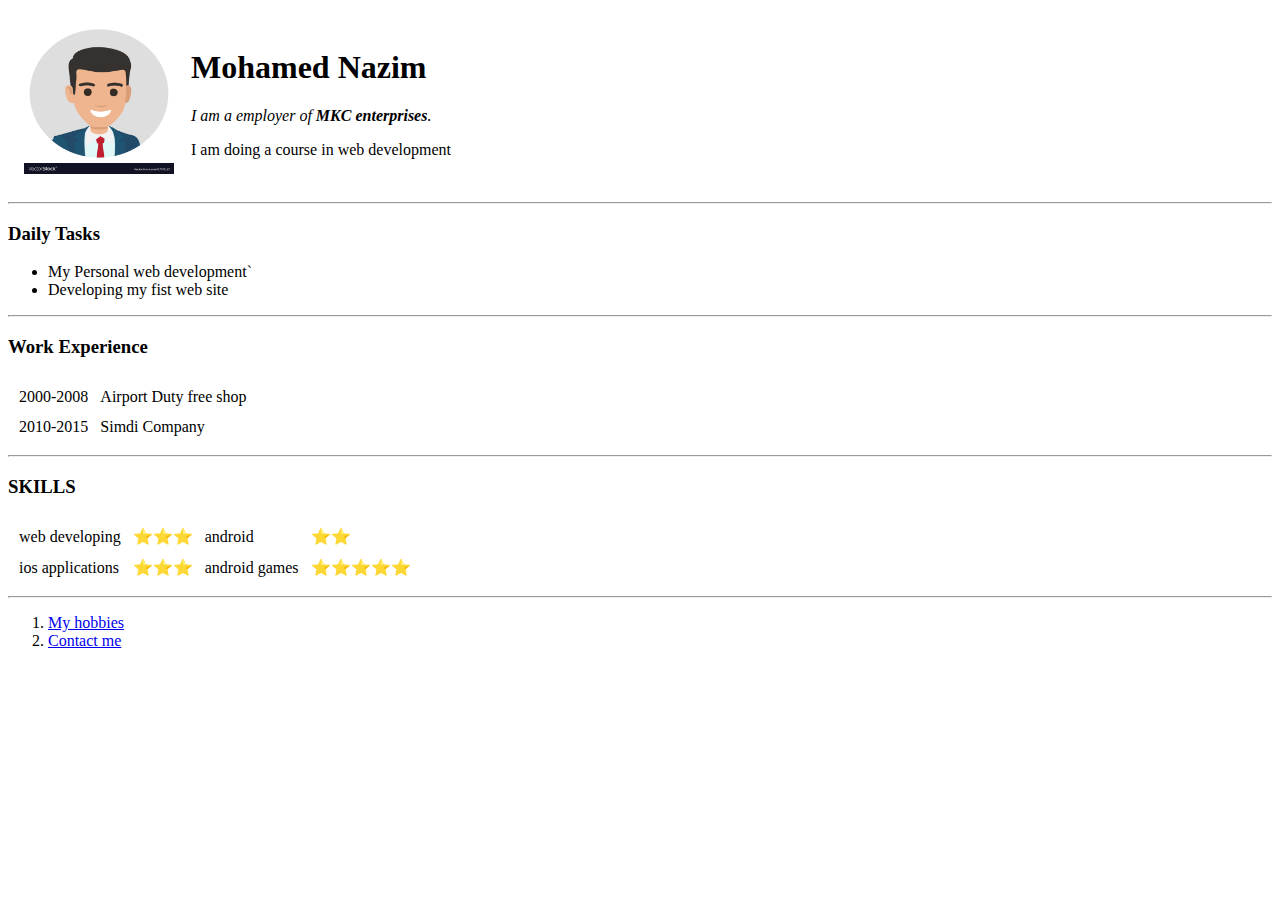
==== index.html @ 3a7ed096 "Add initial cv website files" ====
<!DOCTYPE html>
<html lang="en" dir="ltr">

<head>
  <meta charset="utf-8">
  <title>🖤 Nazim's Personal Site 🖤</title>
</head>

<body>
  <table cellspacing="15">
    <tr>
      <td><img src="images/cs.jpg" alt="Nazim's profile" width="150" height="150"></td>
      <td>
        <h1>Mohamed Nazim</h1>
        <p><em>I am a employer of <strong>MKC enterprises</strong>.</em></p>
        <p>I am doing a course in web development</p>
      </td>
    </tr>
  </table cellspacing="10">
  <hr>
  <h3>Daily Tasks</h3>
  <ul>
    <li>My Personal web development`</li>
    <li>Developing my fist web site</li>
  </ul>
  <hr>
  <h3>Work Experience</h3>
  <table cellspacing="10">
    <tr>
      <td>2000-2008</td>
      <td>Airport Duty free shop</td>
    </tr>
    <tr>
      <td>2010-2015</td>
      <td>Simdi Company</td>
    </tr>
  </table>
  <hr>
  <h3>SKILLS</h3>
  <table cellspacing="10">
    <tr>
      <td>web developing</td>
      <td>⭐⭐⭐</td>
      <td>android</td>
      <td>⭐⭐</td>
    </tr>
    <tr>
      <td>ios applications</td>
      <td>⭐⭐⭐</td>
      <td>android games</td>
      <td>⭐⭐⭐⭐⭐</td>
    </tr>
  </table>
  <hr>
  <ol>
    <li><a href="hobbies.html">My hobbies</a></li>
    <li><a href="contact.html">Contact me</a></li>
  </ol>

</body>

</html>
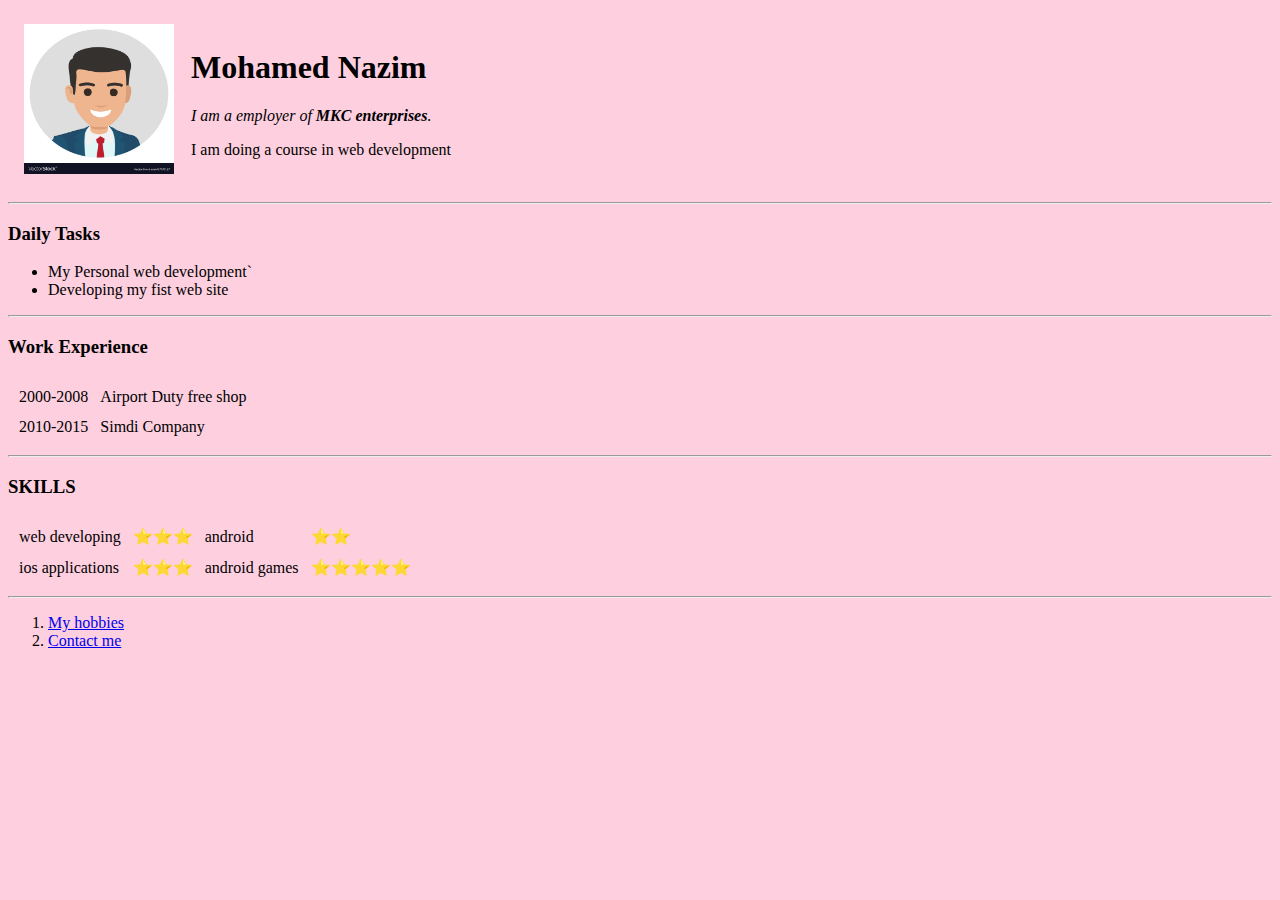
==== commit 17389623: "Update index.html" ====
--- a/index.html
+++ b/index.html
@@ -6,7 +6,7 @@
   <title>🖤 Nazim's Personal Site 🖤</title>
 </head>
 
-<body>
+<body style="background-color: #FDCFDF;">
   <table cellspacing="15">
     <tr>
       <td><img src="images/cs.jpg" alt="Nazim's profile" width="150" height="150"></td>
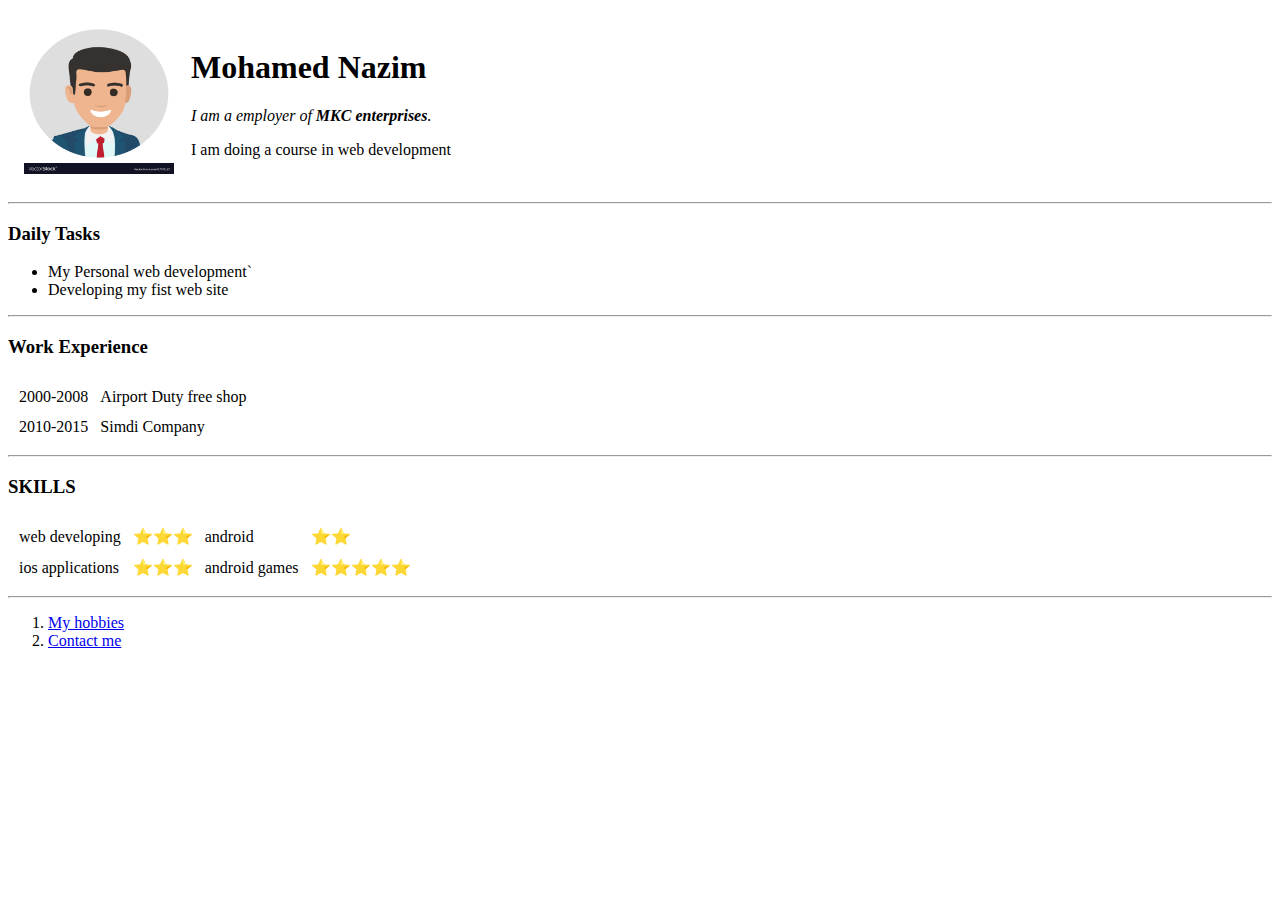
==== commit 5b74546f: "Update index.html" ====
--- a/index.html
+++ b/index.html
@@ -6,7 +6,7 @@
   <title>🖤 Nazim's Personal Site 🖤</title>
 </head>
 
-<body style="background-color: #FDCFDF;">
+<body>
   <table cellspacing="15">
     <tr>
       <td><img src="images/cs.jpg" alt="Nazim's profile" width="150" height="150"></td>
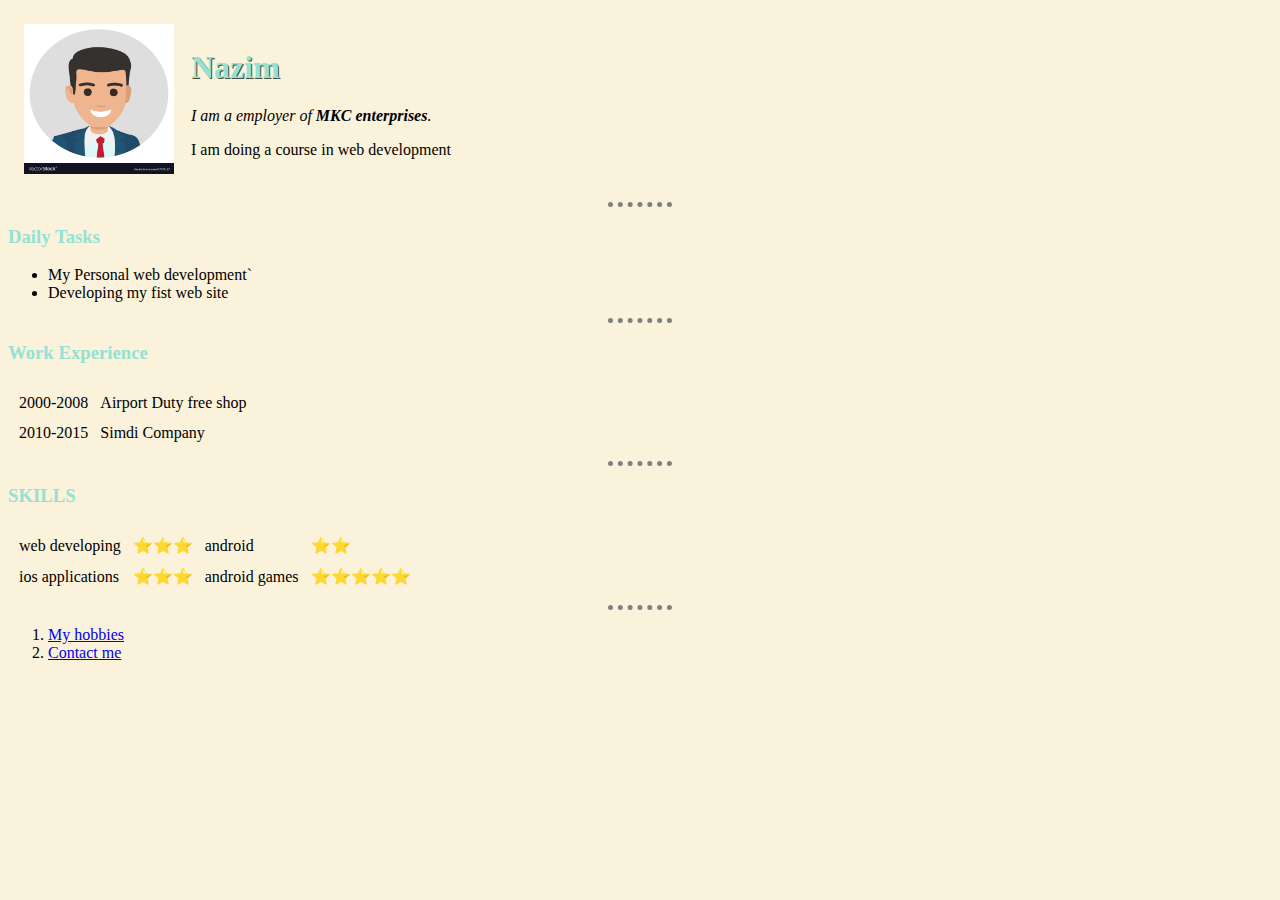
==== commit 8cf9e2e2: "Update index.html" ====
--- a/index.html
+++ b/index.html
@@ -4,6 +4,7 @@
 <head>
   <meta charset="utf-8">
   <title>🖤 Nazim's Personal Site 🖤</title>
+  <link rel="stylesheet" href="css/style.css">
 </head>
 
 <body>
@@ -11,7 +12,7 @@
     <tr>
       <td><img src="images/cs.jpg" alt="Nazim's profile" width="150" height="150"></td>
       <td>
-        <h1>Mohamed Nazim</h1>
+        <h1>Nazim</h1>
         <p><em>I am a employer of <strong>MKC enterprises</strong>.</em></p>
         <p>I am doing a course in web development</p>
       </td>
--- a/css/style.css
+++ b/css/style.css
@@ -0,0 +1,23 @@
+body {
+background-color: #FAF2DA;
+}
+
+
+h1 {
+  color: #95E1D3;
+  text-shadow: 1px 1px #4A503D;
+}
+
+h3 {
+  color: #95E1D3;
+}
+
+
+hr {
+  border-style: none;
+  border-top: dotted;
+  border-color: grey;
+  border-width: 5px;
+  width: 5%;
+
+}
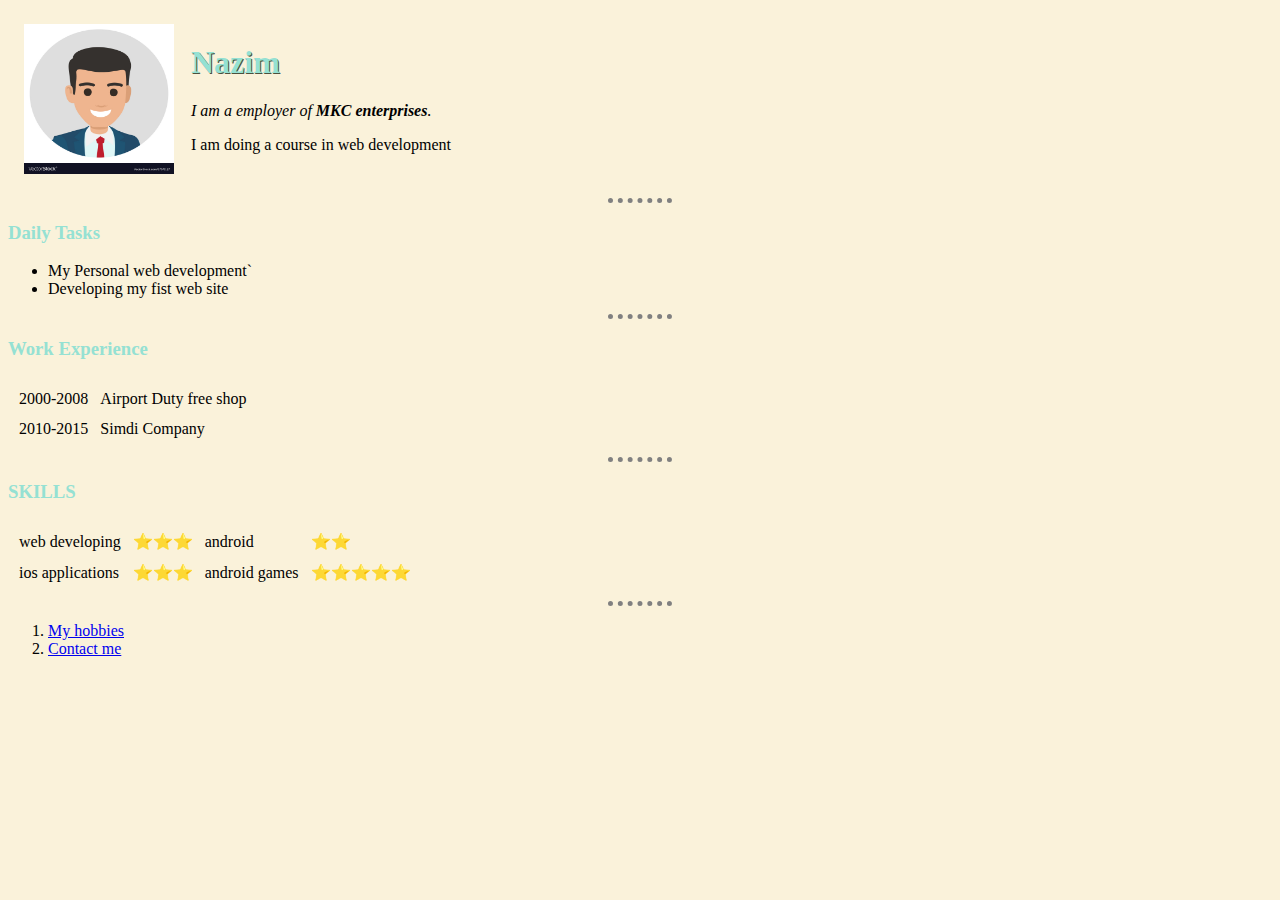
==== commit 7832d37d: "Update index.html" ====
--- a/index.html
+++ b/index.html
@@ -1,4 +1,4 @@
-<!DOCTYPE html>
+
 <html lang="en" dir="ltr">
 
 <head>
